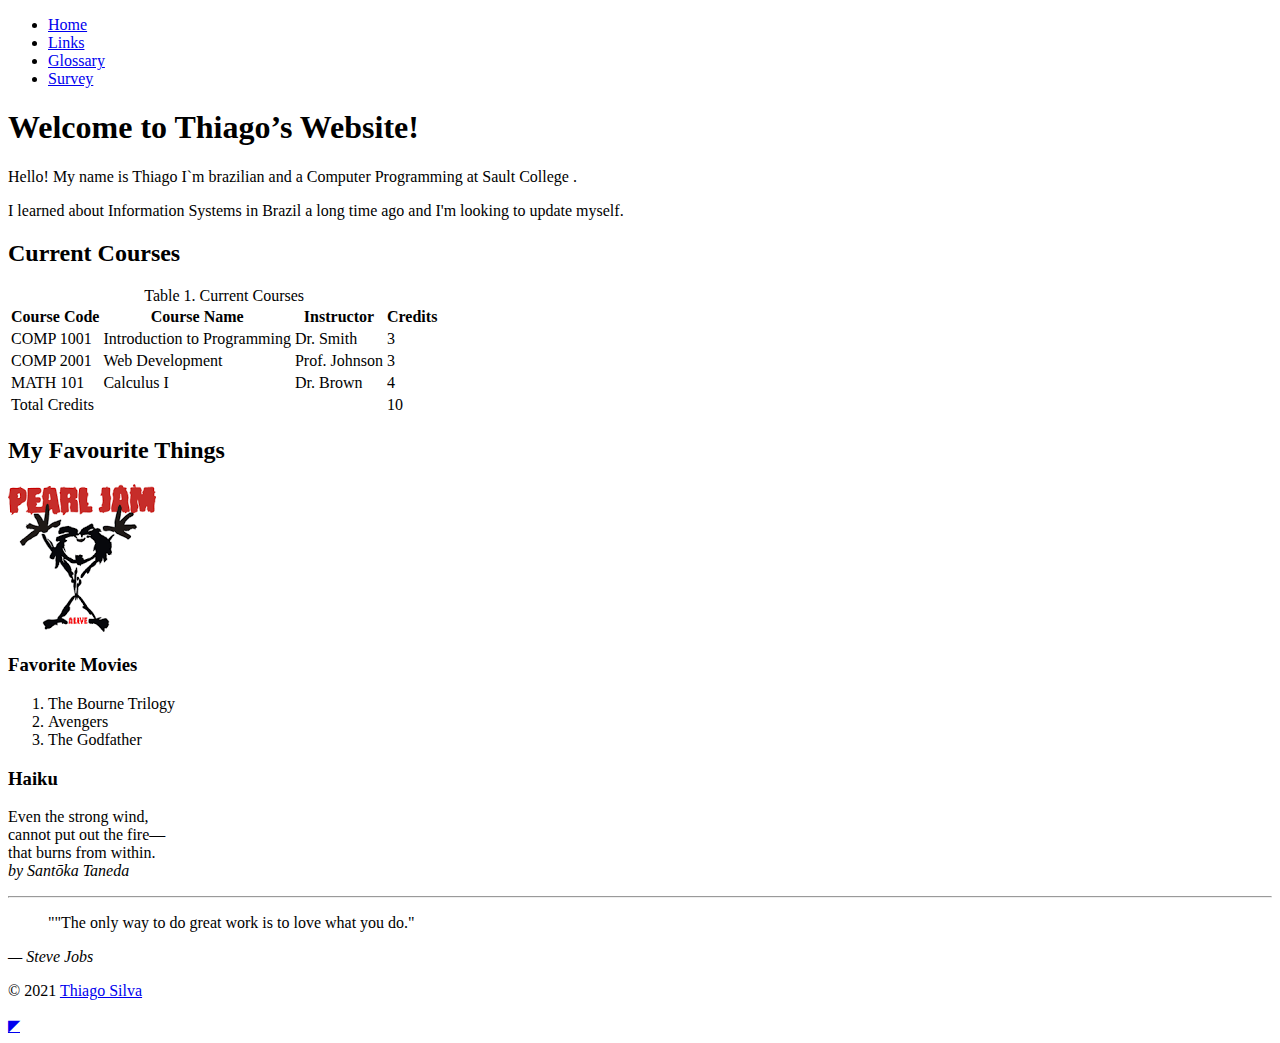
==== site/index.html @ 32023470 "lab-4 update" ====
<!DOCTYPE html>
<html lang="en">
  <head>
    <meta charset="utf-8" />
    <meta name="author" content="Thiago Silva" />
    <meta
      name="description"
      content="My website with some information about me"
    />
    <meta name="viewport" content="width=device-width, initial-scale=1.0" />
    <title>My Website!!</title>
    <link rel="stylesheet" href="styles.css" />
    <link rel="icon" type="image/x-icon" href="favicon.ico" />
  </head>
  <body>
    <div class="width-wrap">
      <header id="top">
        <nav>
          <ul>
            <li><a href="index.html">Home</a></li>
            <li><a href="links.html">Links</a></li>
            <li><a href="glossary.html">Glossary</a></li>
            <li><a href="survey.html">Survey</a></li> <!-- New link to the form -->
          </ul>
        </nav>
      </header>
      <main>
        <h1>Welcome to Thiago’s Website!</h1>
        <p>
          Hello! My name is Thiago I`m brazilian and a Computer Programming at
          Sault College .
        </p>
        <p>
          I learned about Information Systems in Brazil a long time ago and I'm
          looking to update myself.
        </p>

         <!-- Adding the table-->
         <div id="making-a-table">
          <h2>Current Courses</h2>
          <table>
              <caption>Table 1. Current Courses</caption>
              <thead>
                  <tr>
                      <th scope="col">Course Code</th>
                      <th scope="col">Course Name</th>
                      <th scope="col">Instructor</th>
                      <th scope="col">Credits</th>
                  </tr>
              </thead>
              <tbody>
                  <tr>
                      <td>COMP 1001</td>
                      <td>Introduction to Programming</td>
                      <td>Dr. Smith</td>
                      <td>3</td>
                  </tr>
                  <tr>
                      <td>COMP 2001</td>
                      <td>Web Development</td>
                      <td>Prof. Johnson</td>
                      <td>3</td>
                  </tr>
                  <tr>
                      <td>MATH 101</td>
                      <td>Calculus I</td>
                      <td>Dr. Brown</td>
                      <td>4</td>
                  </tr>
              </tbody>
              <tfoot>
                  <tr>
                      <td colspan="3">Total Credits</td>
                      <td>10</td>
                  </tr>
              </tfoot>
          </table>
      </div>

        <h2>My Favourite Things</h2>
        <a href="https://pearljam.com" target="_blank">
          <img src="images/PJ.png" alt="My favourite band" />
        </a>

        <h3>Favorite Movies</h3>
        <ol>
          <li>The Bourne Trilogy</li>
          <li>Avengers</li>
          <li>The Godfather</li>
        </ol>

        <h3>Haiku</h3>
        <p>
          Even the strong wind,<br />
          cannot put out the fire—<br />
          that burns from within.<br />
          <cite>by <span class="author">Santōka Taneda</span></cite>
        </p>
      </main>
      <footer>
        <hr />
        <blockquote>
          ""The only way to do great work is to love what you do."
        </blockquote>
        <cite>&mdash; <span class="author">Steve Jobs</span></cite>
        <p>
          &copy; 2021
          <a
            href="mailto:23054251@saultcollege.ca?subject=Message%20from%20CSD112%20Website"
            >Thiago Silva</a
          >
        </p>
      </footer>
      <a href="#top" title="Back to top">◤</a>
    </div>
  </body>
</html>
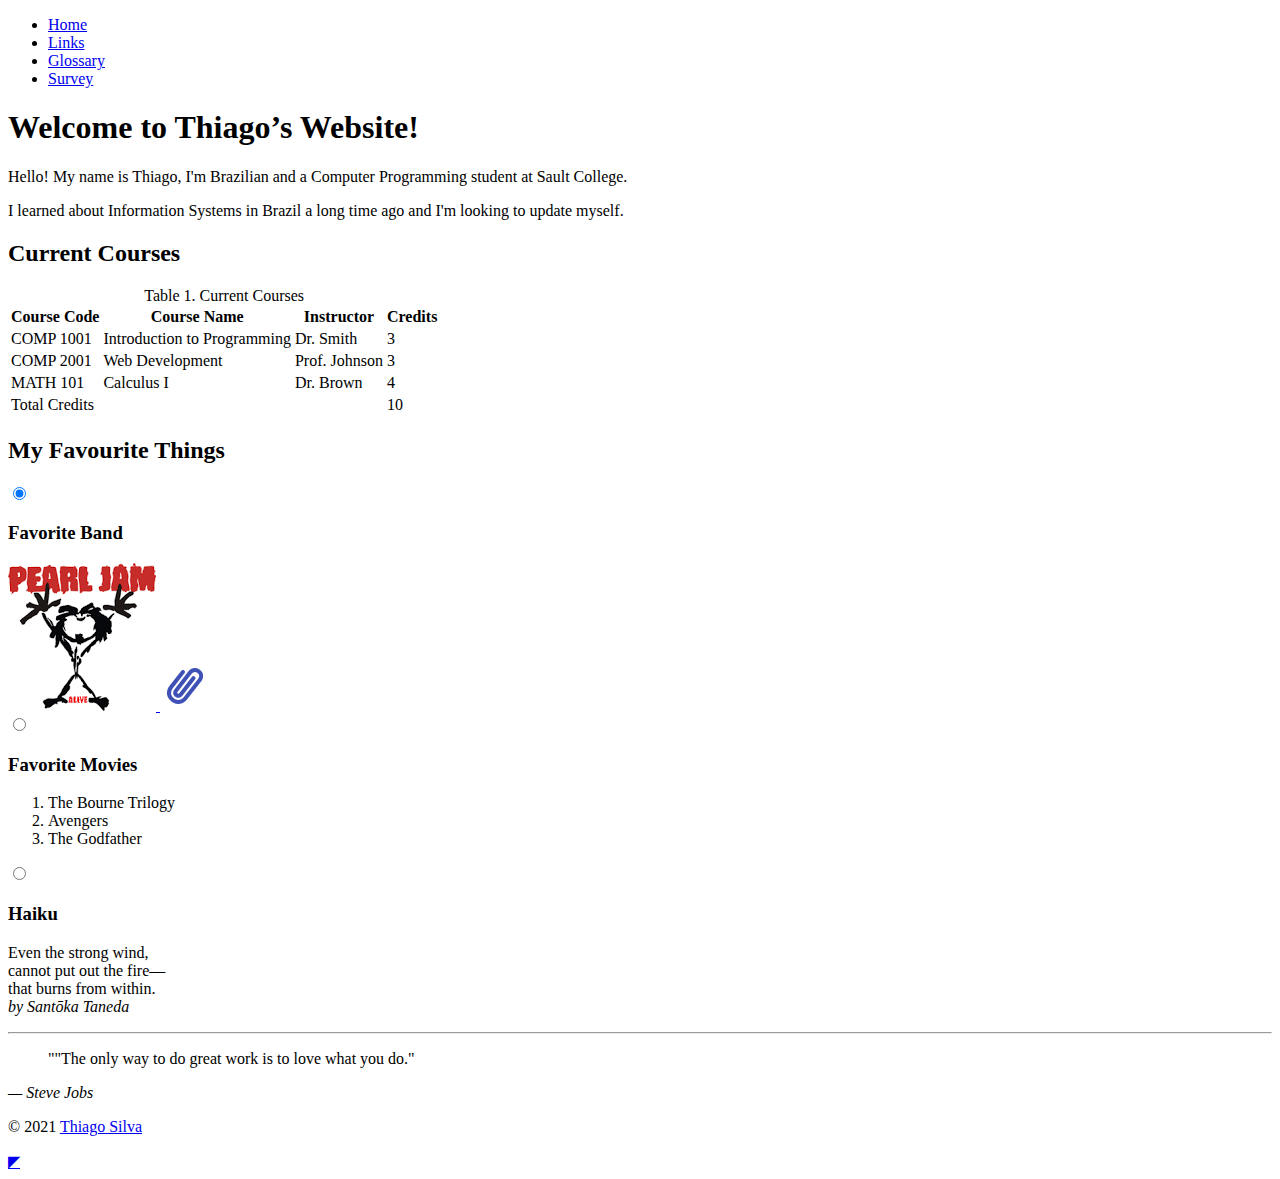
==== commit 3c365c1d: "Deleted old sites/ folder after merge" ====
--- a/site/index.html
+++ b/site/index.html
@@ -9,7 +9,14 @@
     />
     <meta name="viewport" content="width=device-width, initial-scale=1.0" />
     <title>My Website!!</title>
-    <link rel="stylesheet" href="styles.css" />
+    <link rel="preconnect" href="https://fonts.googleapis.com" />
+    <link rel="preconnect" href="https://fonts.gstatic.com" crossorigin />
+    <link
+      href="https://fonts.googleapis.com/css2?family=Abril+Fatface&family=Albert+Sans:ital,wght@0,100..900;1,100..900&display=swap"
+      rel="stylesheet"
+    />
+    <link rel="stylesheet" href="../styles/normalize.css" />
+    <link rel="stylesheet" href="../styles/main.css" />
     <link rel="icon" type="image/x-icon" href="favicon.ico" />
   </head>
   <body>
@@ -20,83 +27,110 @@
             <li><a href="index.html">Home</a></li>
             <li><a href="links.html">Links</a></li>
             <li><a href="glossary.html">Glossary</a></li>
-            <li><a href="survey.html">Survey</a></li> <!-- New link to the form -->
+            <li><a href="survey.html">Survey</a></li>
           </ul>
         </nav>
       </header>
+
       <main>
         <h1>Welcome to Thiago’s Website!</h1>
+
         <p>
-          Hello! My name is Thiago I`m brazilian and a Computer Programming at
-          Sault College .
+          Hello! My name is Thiago, I'm Brazilian and a Computer Programming
+          student at Sault College.
         </p>
         <p>
           I learned about Information Systems in Brazil a long time ago and I'm
           looking to update myself.
         </p>
 
-         <!-- Adding the table-->
-         <div id="making-a-table">
+        <!-- Section: Courses Table -->
+        <div id="making-a-table">
           <h2>Current Courses</h2>
           <table>
-              <caption>Table 1. Current Courses</caption>
-              <thead>
-                  <tr>
-                      <th scope="col">Course Code</th>
-                      <th scope="col">Course Name</th>
-                      <th scope="col">Instructor</th>
-                      <th scope="col">Credits</th>
-                  </tr>
-              </thead>
-              <tbody>
-                  <tr>
-                      <td>COMP 1001</td>
-                      <td>Introduction to Programming</td>
-                      <td>Dr. Smith</td>
-                      <td>3</td>
-                  </tr>
-                  <tr>
-                      <td>COMP 2001</td>
-                      <td>Web Development</td>
-                      <td>Prof. Johnson</td>
-                      <td>3</td>
-                  </tr>
-                  <tr>
-                      <td>MATH 101</td>
-                      <td>Calculus I</td>
-                      <td>Dr. Brown</td>
-                      <td>4</td>
-                  </tr>
-              </tbody>
-              <tfoot>
-                  <tr>
-                      <td colspan="3">Total Credits</td>
-                      <td>10</td>
-                  </tr>
-              </tfoot>
+            <caption>
+              Table 1. Current Courses
+            </caption>
+            <thead>
+              <tr>
+                <th scope="col">Course Code</th>
+                <th scope="col">Course Name</th>
+                <th scope="col">Instructor</th>
+                <th scope="col">Credits</th>
+              </tr>
+            </thead>
+            <tbody>
+              <tr>
+                <td>COMP 1001</td>
+                <td>Introduction to Programming</td>
+                <td>Dr. Smith</td>
+                <td>3</td>
+              </tr>
+              <tr>
+                <td>COMP 2001</td>
+                <td>Web Development</td>
+                <td>Prof. Johnson</td>
+                <td>3</td>
+              </tr>
+              <tr>
+                <td>MATH 101</td>
+                <td>Calculus I</td>
+                <td>Dr. Brown</td>
+                <td>4</td>
+              </tr>
+            </tbody>
+            <tfoot>
+              <tr>
+                <td colspan="3">Total Credits</td>
+                <td>10</td>
+              </tr>
+            </tfoot>
           </table>
-      </div>
+        </div>
 
         <h2>My Favourite Things</h2>
-        <a href="https://pearljam.com" target="_blank">
-          <img src="images/PJ.png" alt="My favourite band" />
-        </a>
 
-        <h3>Favorite Movies</h3>
-        <ol>
-          <li>The Bourne Trilogy</li>
-          <li>Avengers</li>
-          <li>The Godfather</li>
-        </ol>
+        <!--Start of the tabs (Favorite Things section) -->
+        <div class="favourites">
+          <!-- First tab: Favorite Band -->
+          <input type="radio" id="tab1" name="tabs" checked />
+          <label for="tab1"><h3>Favorite Band</h3></label>
+          <div>
+            <!-- Modified here to add Paperclip -->
+            <div class="photo-clip">
+              <a href="https://pearljam.com" target="_blank">
+                <img src="images/PJ.png" alt="My favourite band" />
+              </a>
+              <img src="images/paperclip.png" alt="Paperclip" class="clip" />
+            </div>
+          </div>
 
-        <h3>Haiku</h3>
-        <p>
-          Even the strong wind,<br />
-          cannot put out the fire—<br />
-          that burns from within.<br />
-          <cite>by <span class="author">Santōka Taneda</span></cite>
-        </p>
+          <!-- Second tab: Favorite Movies -->
+          <input type="radio" id="tab2" name="tabs" />
+          <label for="tab2"><h3>Favorite Movies</h3></label>
+          <div>
+            <ol>
+              <li>The Bourne Trilogy</li>
+              <li>Avengers</li>
+              <li>The Godfather</li>
+            </ol>
+          </div>
+
+          <!-- Third tab: Haiku -->
+          <input type="radio" id="tab3" name="tabs" />
+          <label for="tab3"><h3>Haiku</h3></label>
+          <div>
+            <p>
+              Even the strong wind,<br />
+              cannot put out the fire—<br />
+              that burns from within.<br />
+              <cite>by <span class="author">Santōka Taneda</span></cite>
+            </p>
+          </div>
+        </div>
+        <!--End of the tabs -->
       </main>
+
       <footer>
         <hr />
         <blockquote>
@@ -107,10 +141,13 @@
           &copy; 2021
           <a
             href="mailto:23054251@saultcollege.ca?subject=Message%20from%20CSD112%20Website"
-            >Thiago Silva</a
           >
+            Thiago Silva
+          </a>
         </p>
       </footer>
+
+      <!-- Back to top link -->
       <a href="#top" title="Back to top">◤</a>
     </div>
   </body>
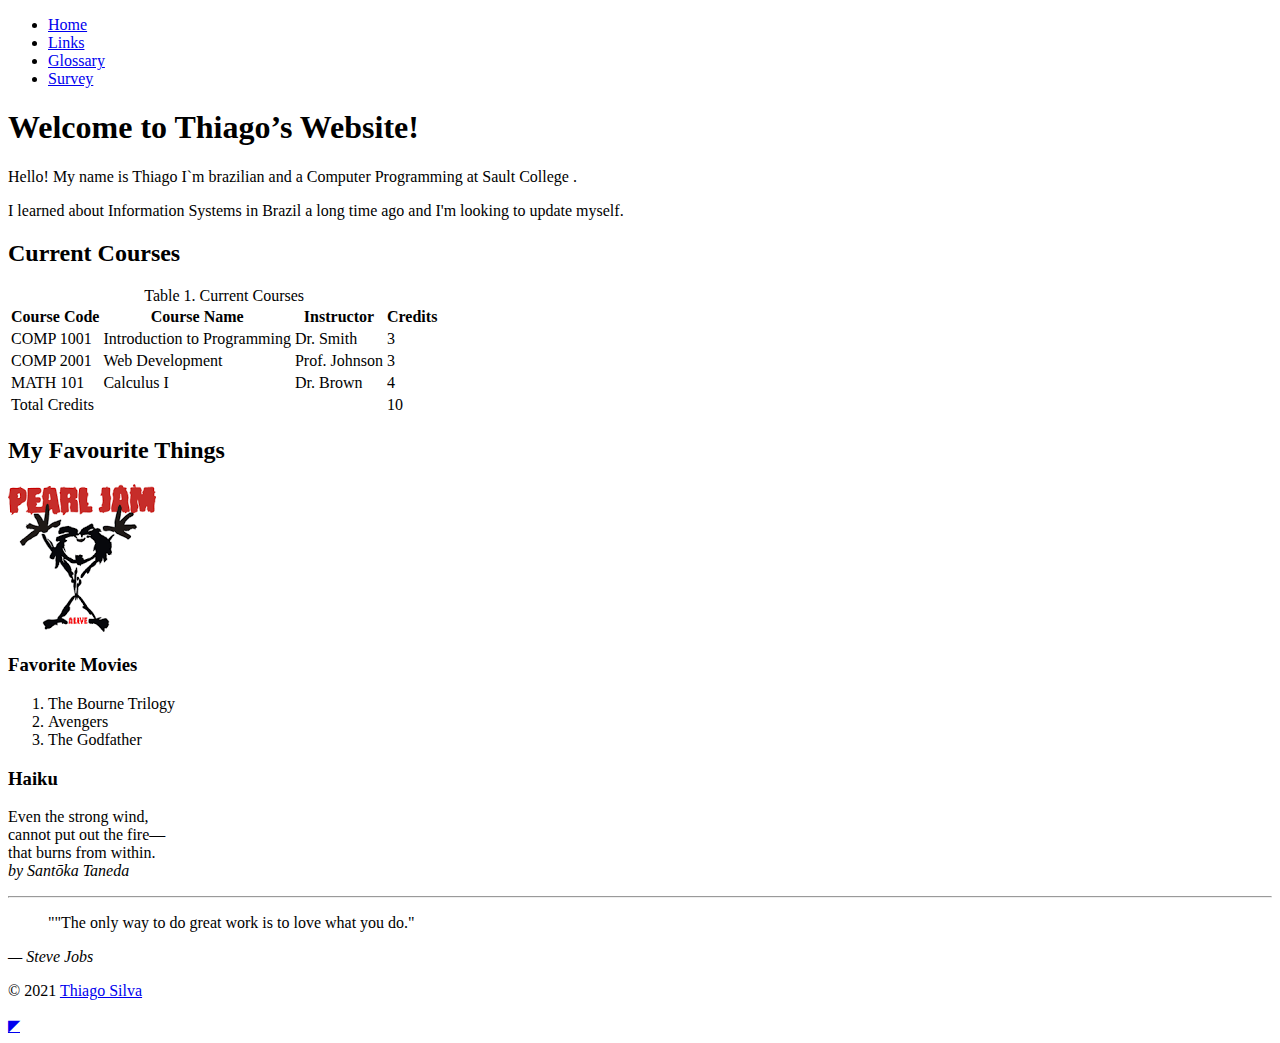
==== commit 7a36e007: "upgrade lab6 rename the folder to de site" ====
--- a/site/index.html
+++ b/site/index.html
@@ -9,12 +9,9 @@
     />
     <meta name="viewport" content="width=device-width, initial-scale=1.0" />
     <title>My Website!!</title>
-    <link rel="preconnect" href="https://fonts.googleapis.com" />
-    <link rel="preconnect" href="https://fonts.gstatic.com" crossorigin />
-    <link
-      href="https://fonts.googleapis.com/css2?family=Abril+Fatface&family=Albert+Sans:ital,wght@0,100..900;1,100..900&display=swap"
-      rel="stylesheet"
-    />
+    <link rel="preconnect" href="https://fonts.googleapis.com">
+    <link rel="preconnect" href="https://fonts.gstatic.com" crossorigin>
+    <link href="https://fonts.googleapis.com/css2?family=Abril+Fatface&family=Albert+Sans:ital,wght@0,100..900;1,100..900&display=swap" rel="stylesheet">
     <link rel="stylesheet" href="../styles/normalize.css" />
     <link rel="stylesheet" href="../styles/main.css" />
     <link rel="icon" type="image/x-icon" href="favicon.ico" />
@@ -28,23 +25,22 @@
             <li><a href="links.html">Links</a></li>
             <li><a href="glossary.html">Glossary</a></li>
             <li><a href="survey.html">Survey</a></li>
+            <!-- New link to the form -->
           </ul>
         </nav>
       </header>
-
       <main>
         <h1>Welcome to Thiago’s Website!</h1>
-
         <p>
-          Hello! My name is Thiago, I'm Brazilian and a Computer Programming
-          student at Sault College.
+          Hello! My name is Thiago I`m brazilian and a Computer Programming at
+          Sault College .
         </p>
         <p>
           I learned about Information Systems in Brazil a long time ago and I'm
           looking to update myself.
         </p>
 
-        <!-- Section: Courses Table -->
+        <!-- Adding the table-->
         <div id="making-a-table">
           <h2>Current Courses</h2>
           <table>
@@ -89,48 +85,25 @@
         </div>
 
         <h2>My Favourite Things</h2>
+        <a href="https://pearljam.com" target="_blank">
+          <img src="images/PJ.png" alt="My favourite band" />
+        </a>
 
-        <!--Start of the tabs (Favorite Things section) -->
-        <div class="favourites">
-          <!-- First tab: Favorite Band -->
-          <input type="radio" id="tab1" name="tabs" checked />
-          <label for="tab1"><h3>Favorite Band</h3></label>
-          <div>
-            <!-- Modified here to add Paperclip -->
-            <div class="photo-clip">
-              <a href="https://pearljam.com" target="_blank">
-                <img src="images/PJ.png" alt="My favourite band" />
-              </a>
-              <img src="images/paperclip.png" alt="Paperclip" class="clip" />
-            </div>
-          </div>
+        <h3>Favorite Movies</h3>
+        <ol>
+          <li>The Bourne Trilogy</li>
+          <li>Avengers</li>
+          <li>The Godfather</li>
+        </ol>
 
-          <!-- Second tab: Favorite Movies -->
-          <input type="radio" id="tab2" name="tabs" />
-          <label for="tab2"><h3>Favorite Movies</h3></label>
-          <div>
-            <ol>
-              <li>The Bourne Trilogy</li>
-              <li>Avengers</li>
-              <li>The Godfather</li>
-            </ol>
-          </div>
-
-          <!-- Third tab: Haiku -->
-          <input type="radio" id="tab3" name="tabs" />
-          <label for="tab3"><h3>Haiku</h3></label>
-          <div>
-            <p>
-              Even the strong wind,<br />
-              cannot put out the fire—<br />
-              that burns from within.<br />
-              <cite>by <span class="author">Santōka Taneda</span></cite>
-            </p>
-          </div>
-        </div>
-        <!--End of the tabs -->
+        <h3>Haiku</h3>
+        <p>
+          Even the strong wind,<br />
+          cannot put out the fire—<br />
+          that burns from within.<br />
+          <cite>by <span class="author">Santōka Taneda</span></cite>
+        </p>
       </main>
-
       <footer>
         <hr />
         <blockquote>
@@ -141,13 +114,10 @@
           &copy; 2021
           <a
             href="mailto:23054251@saultcollege.ca?subject=Message%20from%20CSD112%20Website"
+            >Thiago Silva</a
           >
-            Thiago Silva
-          </a>
         </p>
       </footer>
-
-      <!-- Back to top link -->
       <a href="#top" title="Back to top">◤</a>
     </div>
   </body>
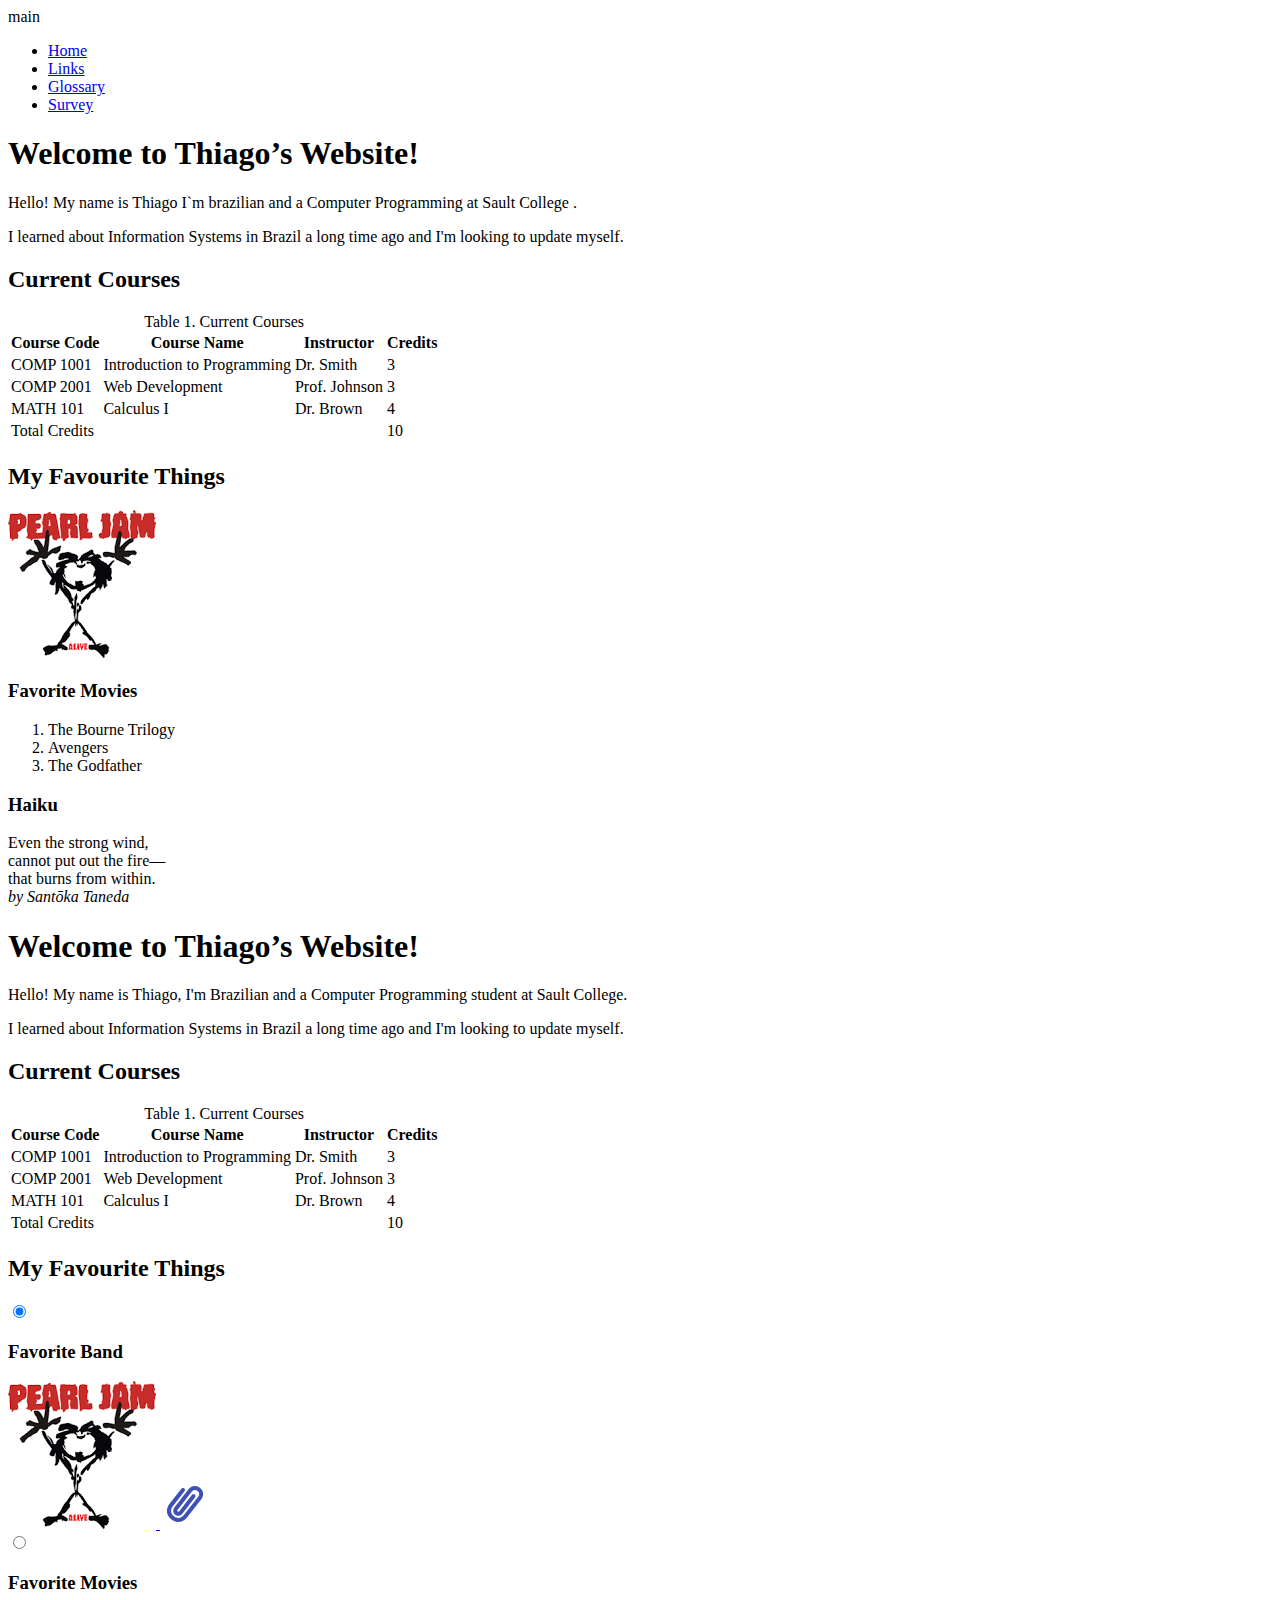
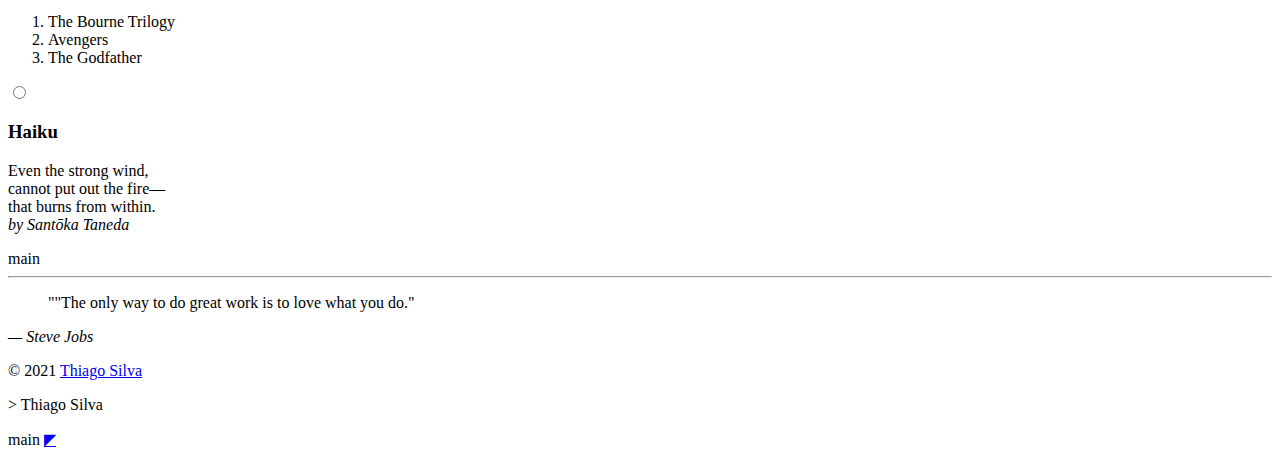
==== commit 57d06306: "Merge branch 'main' into lab-6" ====
--- a/site/index.html
+++ b/site/index.html
@@ -9,9 +9,18 @@
     />
     <meta name="viewport" content="width=device-width, initial-scale=1.0" />
     <title>My Website!!</title>
+
     <link rel="preconnect" href="https://fonts.googleapis.com">
     <link rel="preconnect" href="https://fonts.gstatic.com" crossorigin>
     <link href="https://fonts.googleapis.com/css2?family=Abril+Fatface&family=Albert+Sans:ital,wght@0,100..900;1,100..900&display=swap" rel="stylesheet">
+
+    <link rel="preconnect" href="https://fonts.googleapis.com" />
+    <link rel="preconnect" href="https://fonts.gstatic.com" crossorigin />
+    <link
+      href="https://fonts.googleapis.com/css2?family=Abril+Fatface&family=Albert+Sans:ital,wght@0,100..900;1,100..900&display=swap"
+      rel="stylesheet"
+    />
+ main
     <link rel="stylesheet" href="../styles/normalize.css" />
     <link rel="stylesheet" href="../styles/main.css" />
     <link rel="icon" type="image/x-icon" href="favicon.ico" />
@@ -25,6 +34,7 @@
             <li><a href="links.html">Links</a></li>
             <li><a href="glossary.html">Glossary</a></li>
             <li><a href="survey.html">Survey</a></li>
+
             <!-- New link to the form -->
           </ul>
         </nav>
@@ -104,6 +114,115 @@
           <cite>by <span class="author">Santōka Taneda</span></cite>
         </p>
       </main>
+
+          </ul>
+        </nav>
+      </header>
+
+      <main>
+        <h1>Welcome to Thiago’s Website!</h1>
+
+        <div class="bio">
+          <p>
+            Hello! My name is Thiago, I'm Brazilian and a Computer Programming
+            student at Sault College.
+          </p>
+          <p>
+            I learned about Information Systems in Brazil a long time ago and
+            I'm looking to update myself.
+          </p>
+        </div>
+
+        <!-- Section: Courses Table -->
+        <div id="making-a-table">
+          <h2>Current Courses</h2>
+          <div class="table-wrap">
+            <table>
+              <caption>
+                Table 1. Current Courses
+              </caption>
+              <thead>
+                <tr>
+                  <th scope="col">Course Code</th>
+                  <th scope="col">Course Name</th>
+                  <th scope="col">Instructor</th>
+                  <th scope="col">Credits</th>
+                </tr>
+              </thead>
+              <tbody>
+                <tr>
+                  <td>COMP 1001</td>
+                  <td>Introduction to Programming</td>
+                  <td>Dr. Smith</td>
+                  <td>3</td>
+                </tr>
+                <tr>
+                  <td>COMP 2001</td>
+                  <td>Web Development</td>
+                  <td>Prof. Johnson</td>
+                  <td>3</td>
+                </tr>
+                <tr>
+                  <td>MATH 101</td>
+                  <td>Calculus I</td>
+                  <td>Dr. Brown</td>
+                  <td>4</td>
+                </tr>
+              </tbody>
+              <tfoot>
+                <tr>
+                  <td colspan="3">Total Credits</td>
+                  <td>10</td>
+                </tr>
+              </tfoot>
+            </table>
+          </div>
+        </div>
+
+        <h2>My Favourite Things</h2>
+
+        <!--Start of the tabs (Favorite Things section) -->
+        <div class="favourites">
+          <!-- First tab: Favorite Band -->
+          <input type="radio" id="tab1" name="tabs" checked />
+          <label for="tab1"><h3>Favorite Band</h3></label>
+          <div>
+            <!-- Modified here to add Paperclip -->
+            <div class="photo-clip">
+              <a href="https://pearljam.com" target="_blank">
+                <img src="images/PJ.png" alt="My favourite band" />
+              </a>
+              <img src="images/paperclip.png" alt="Paperclip" class="clip" />
+            </div>
+          </div>
+
+          <!-- Second tab: Favorite Movies -->
+          <input type="radio" id="tab2" name="tabs" />
+          <label for="tab2"><h3>Favorite Movies</h3></label>
+          <div>
+            <ol>
+              <li>The Bourne Trilogy</li>
+              <li>Avengers</li>
+              <li>The Godfather</li>
+            </ol>
+          </div>
+
+          <!-- Third tab: Haiku -->
+          <input type="radio" id="tab3" name="tabs" />
+          <label for="tab3"><h3>Haiku</h3></label>
+          <div>
+            <p>
+              Even the strong wind,<br />
+              cannot put out the fire—<br />
+              that burns from within.<br />
+              <cite>by <span class="author">Santōka Taneda</span></cite>
+            </p>
+          </div>
+        </div>
+        <!--End of the tabs -->
+      </main>
+
+main
       <footer>
         <hr />
         <blockquote>
@@ -114,10 +233,20 @@
           &copy; 2021
           <a
             href="mailto:23054251@saultcollege.ca?subject=Message%20from%20CSD112%20Website"
+
             >Thiago Silva</a
           >
         </p>
       </footer>
+
+          >
+            Thiago Silva
+          </a>
+        </p>
+      </footer>
+
+      <!-- Back to top link -->
+ main
       <a href="#top" title="Back to top">◤</a>
     </div>
   </body>
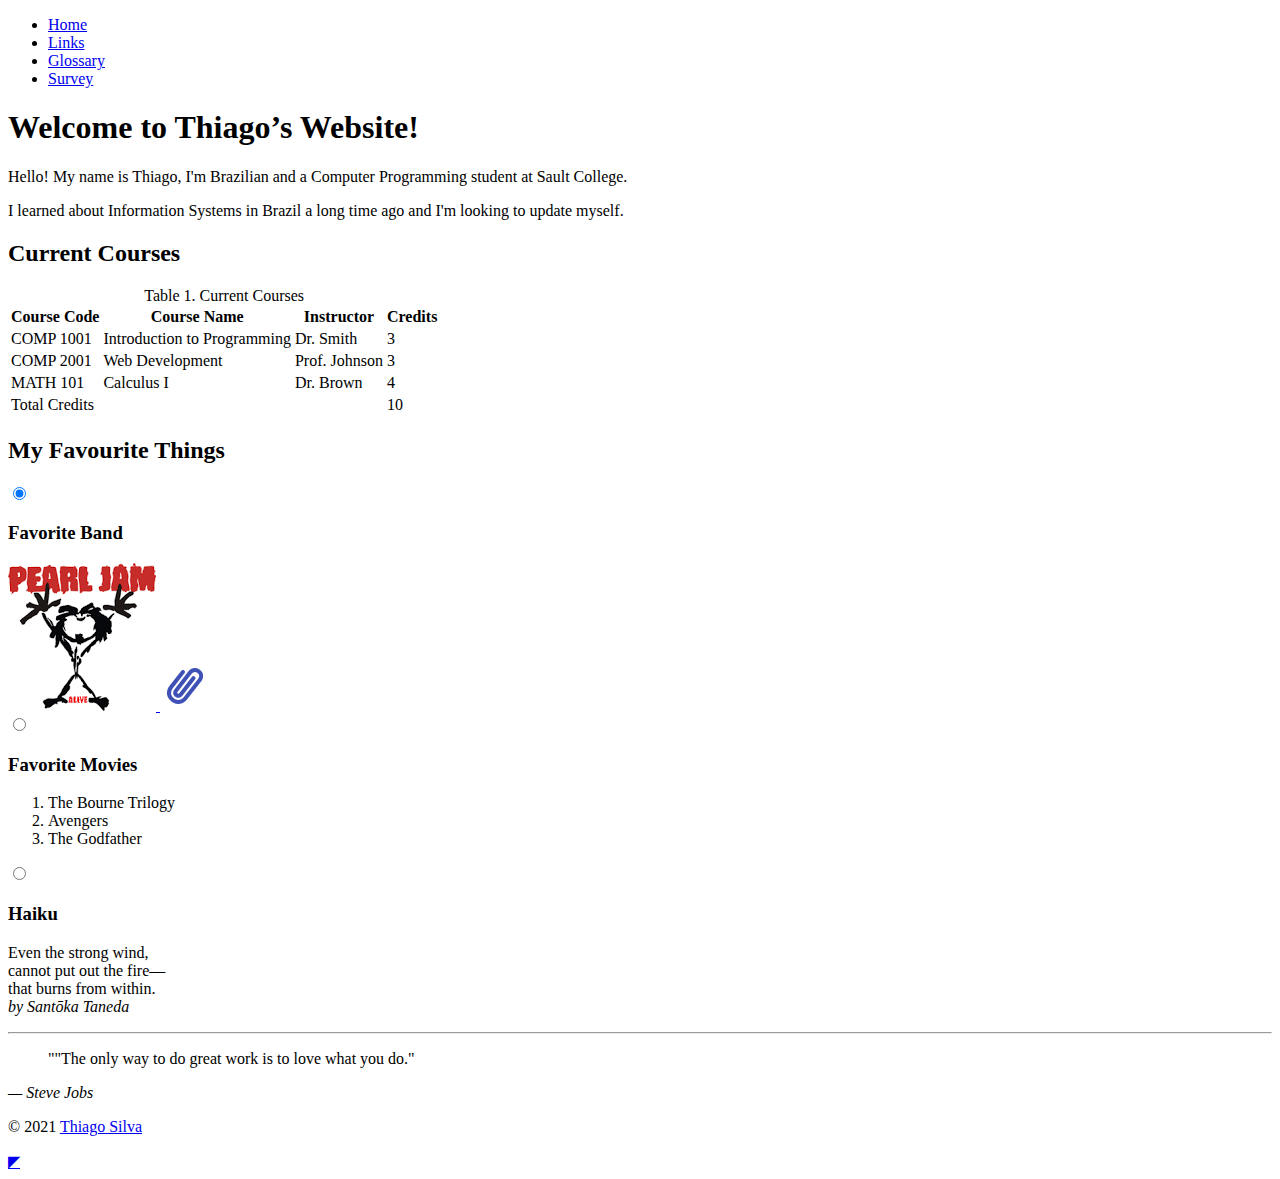
==== commit ad2ba3a5: "Merge pull request #14 from thiago-prestes85/lab-8" ====
--- a/site/index.html
+++ b/site/index.html
@@ -9,18 +9,12 @@
     />
     <meta name="viewport" content="width=device-width, initial-scale=1.0" />
     <title>My Website!!</title>
-
-    <link rel="preconnect" href="https://fonts.googleapis.com">
-    <link rel="preconnect" href="https://fonts.gstatic.com" crossorigin>
-    <link href="https://fonts.googleapis.com/css2?family=Abril+Fatface&family=Albert+Sans:ital,wght@0,100..900;1,100..900&display=swap" rel="stylesheet">
-
     <link rel="preconnect" href="https://fonts.googleapis.com" />
     <link rel="preconnect" href="https://fonts.gstatic.com" crossorigin />
     <link
       href="https://fonts.googleapis.com/css2?family=Abril+Fatface&family=Albert+Sans:ital,wght@0,100..900;1,100..900&display=swap"
       rel="stylesheet"
     />
- main
     <link rel="stylesheet" href="../styles/normalize.css" />
     <link rel="stylesheet" href="../styles/main.css" />
     <link rel="icon" type="image/x-icon" href="favicon.ico" />
@@ -34,87 +28,6 @@
             <li><a href="links.html">Links</a></li>
             <li><a href="glossary.html">Glossary</a></li>
             <li><a href="survey.html">Survey</a></li>
-
-            <!-- New link to the form -->
-          </ul>
-        </nav>
-      </header>
-      <main>
-        <h1>Welcome to Thiago’s Website!</h1>
-        <p>
-          Hello! My name is Thiago I`m brazilian and a Computer Programming at
-          Sault College .
-        </p>
-        <p>
-          I learned about Information Systems in Brazil a long time ago and I'm
-          looking to update myself.
-        </p>
-
-        <!-- Adding the table-->
-        <div id="making-a-table">
-          <h2>Current Courses</h2>
-          <table>
-            <caption>
-              Table 1. Current Courses
-            </caption>
-            <thead>
-              <tr>
-                <th scope="col">Course Code</th>
-                <th scope="col">Course Name</th>
-                <th scope="col">Instructor</th>
-                <th scope="col">Credits</th>
-              </tr>
-            </thead>
-            <tbody>
-              <tr>
-                <td>COMP 1001</td>
-                <td>Introduction to Programming</td>
-                <td>Dr. Smith</td>
-                <td>3</td>
-              </tr>
-              <tr>
-                <td>COMP 2001</td>
-                <td>Web Development</td>
-                <td>Prof. Johnson</td>
-                <td>3</td>
-              </tr>
-              <tr>
-                <td>MATH 101</td>
-                <td>Calculus I</td>
-                <td>Dr. Brown</td>
-                <td>4</td>
-              </tr>
-            </tbody>
-            <tfoot>
-              <tr>
-                <td colspan="3">Total Credits</td>
-                <td>10</td>
-              </tr>
-            </tfoot>
-          </table>
-        </div>
-
-        <h2>My Favourite Things</h2>
-        <a href="https://pearljam.com" target="_blank">
-          <img src="images/PJ.png" alt="My favourite band" />
-        </a>
-
-        <h3>Favorite Movies</h3>
-        <ol>
-          <li>The Bourne Trilogy</li>
-          <li>Avengers</li>
-          <li>The Godfather</li>
-        </ol>
-
-        <h3>Haiku</h3>
-        <p>
-          Even the strong wind,<br />
-          cannot put out the fire—<br />
-          that burns from within.<br />
-          <cite>by <span class="author">Santōka Taneda</span></cite>
-        </p>
-      </main>
-
           </ul>
         </nav>
       </header>
@@ -222,7 +135,6 @@
         <!--End of the tabs -->
       </main>
 
-main
       <footer>
         <hr />
         <blockquote>
@@ -233,12 +145,6 @@
           &copy; 2021
           <a
             href="mailto:23054251@saultcollege.ca?subject=Message%20from%20CSD112%20Website"
-
-            >Thiago Silva</a
-          >
-        </p>
-      </footer>
-
           >
             Thiago Silva
           </a>
@@ -246,7 +152,6 @@
       </footer>
 
       <!-- Back to top link -->
- main
       <a href="#top" title="Back to top">◤</a>
     </div>
   </body>
